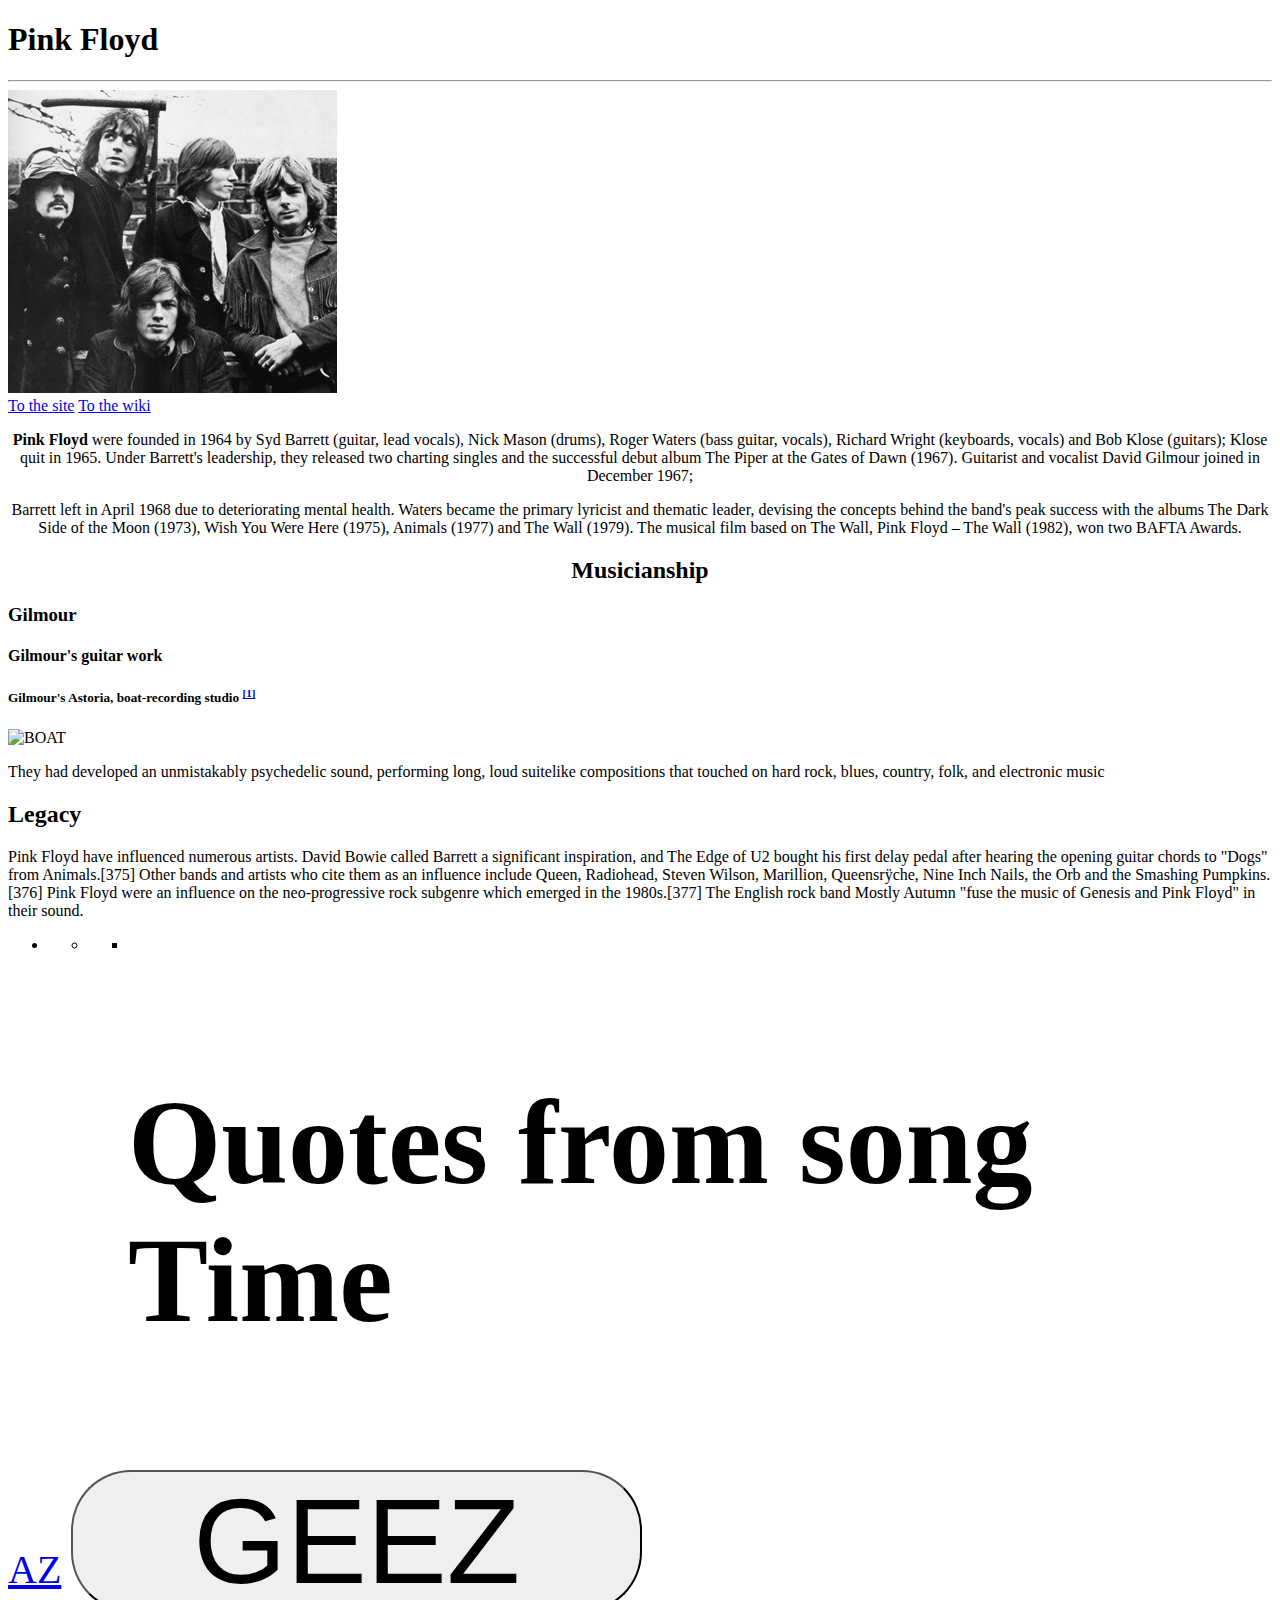
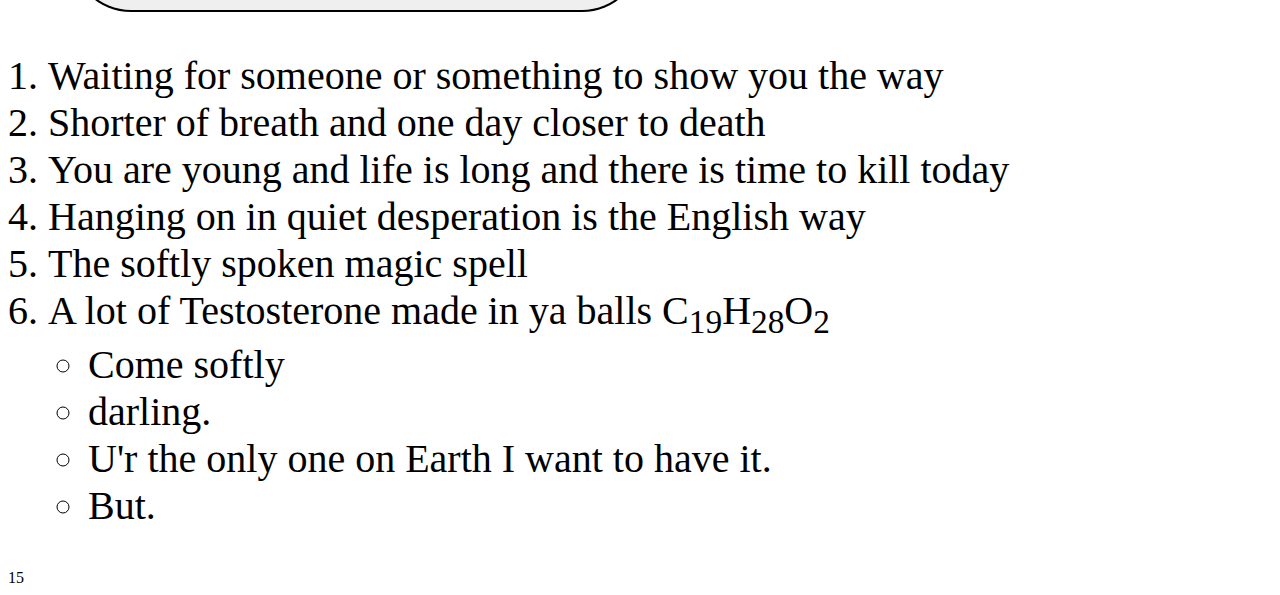
==== chika.html @ 0dd849df "test" ====
<!DOCTYPE html>
<html>

<head>
    <title>Pink Floyd</title>
    <link rel="stylesheet" href="stl.css">
</head>

<body>
    <main>
        <h1>Pink Floyd</h1>
        <hr>
        <!--HERE WE GO -->

        <img class="band-photo" src="img/Pink_Floyd_-_all_members.jpg" alt="men">
        <div><a href="https://www.pinkfloyd.com/news/">To the site</a>
            <a href="https://en.wikipedia.org/wiki/Pink_Floyd">To the wiki</a>
        </div>
        <p id="start"> <b>Pink Floyd</b> were founded in 1964 by Syd Barrett (guitar, lead vocals), Nick Mason
            (drums), Roger
            Waters
            (bass guitar, vocals), Richard Wright (keyboards, vocals) and Bob Klose (guitars); Klose quit in 1965. Under
            Barrett's leadership, they released two charting singles and the successful debut album The Piper at the
            Gates
            of Dawn (1967). Guitarist and vocalist David Gilmour joined in December 1967;
        </p>
        <p id="start"> Barrett left in April 1968 due to deteriorating mental health. Waters became the primary lyricist
            and
            thematic
            leader, devising the concepts behind the band's peak success with the albums The Dark Side of the Moon
            (1973),
            Wish You Were Here (1975), Animals (1977) and The Wall (1979). The musical film based on The Wall, Pink
            Floyd –
            The Wall (1982), won two BAFTA Awards.
        </p>

        <h2 id="start">Musicianship</h2>
        <h3>Gilmour</h3>
        <h4>Gilmour's guitar work</h4>
        <h5>Gilmour's Astoria, boat-recording studio <sup><a
                    href="https://en.wikipedia.org/wiki/Astoria_(recording_studio)">[1]</a>
            </sup> </h5>
        <img src="https://upload.wikimedia.org/wikipedia/commons/thumb/a/a9/Astoria_%28P%C3%A9niche%29.jpg/220px-Astoria_%28P%C3%A9niche%29.jpg"
            alt="BOAT">
        <p>They had developed an unmistakably psychedelic sound, performing long, loud suitelike compositions that
            touched
            on hard rock, blues, country, folk, and electronic music</p>

        <h2>Legacy</h2>
        <p>Pink Floyd have influenced numerous artists. David Bowie called Barrett a significant inspiration, and The
            Edge
            of U2 bought his first delay pedal after hearing the opening guitar chords to "Dogs" from Animals.[375]
            Other
            bands and artists who cite them as an influence include Queen, Radiohead, Steven Wilson, Marillion,
            Queensrÿche,
            Nine Inch Nails, the Orb and the Smashing Pumpkins.[376] Pink Floyd were an influence on the neo-progressive
            rock subgenre which emerged in the 1980s.[377] The English rock band Mostly Autumn "fuse the music of
            Genesis
            and Pink Floyd" in their sound.
        </p>




        <ul>
            <li>
                <ul>
                    <li>
                        <ul>
                            <li>

                            </li>
                        </ul>
                    </li>
                </ul>
            </li>
        </ul>




        <div class="jkl">
            <h3 class="adf">Quotes from song Time</h3>
            <a href="https://www.azlyrics.com/lyrics/pinkfloyd/time.html">AZ</a>
            <button>GEEZ</button>
            <ol>
                <li>Waiting for someone or something to show you the way</li>
                <li>Shorter of breath and one day closer to death</li>
                <li>You are young and life is long and there is time to kill today</li>
                <li>Hanging on in quiet desperation is the English way</li>
                <li>The softly spoken magic spell</li>
                <li>A lot of Testosterone made in ya balls C<sub>19</sub>H<sub>28</sub>O<sub>2</sub> </li>
                <ul>
                    <li>Come softly</li>
                    <li>darling.</li>
                    <li>U'r the only one on Earth I want to have it.</li>
                    <li>But.</li>
                </ul>
            </ol>
        </div>
    </main>15
</body>

</html>
---- stl.css ----
.band-photo {
    margin: auto;
}

#start {
    text-align: center;
}

.jkl {
    font-size: 40px;
}

.adf {
 font-size: 3em;
 margin-left: 1em;
} 

button {
    font-size: 3em;
    padding: 0 1em;
    border-radius: 0.5em;
}
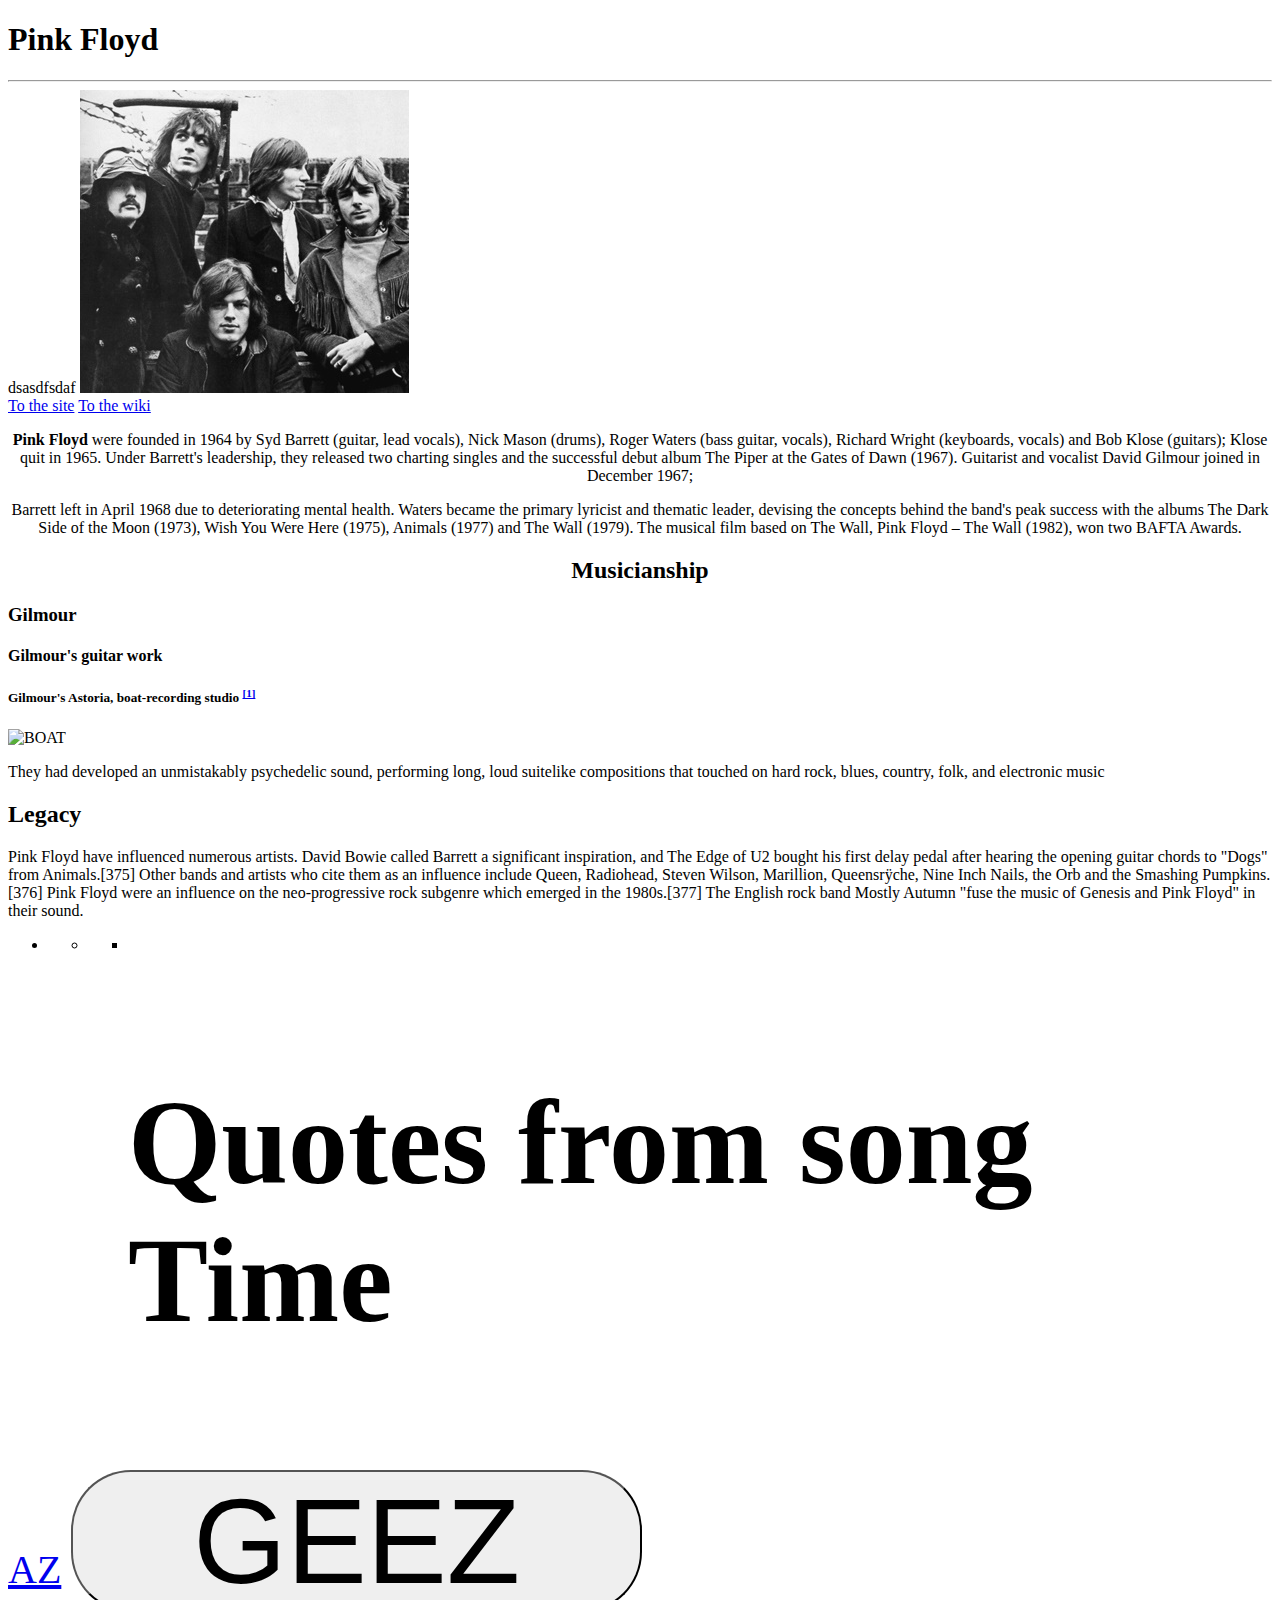
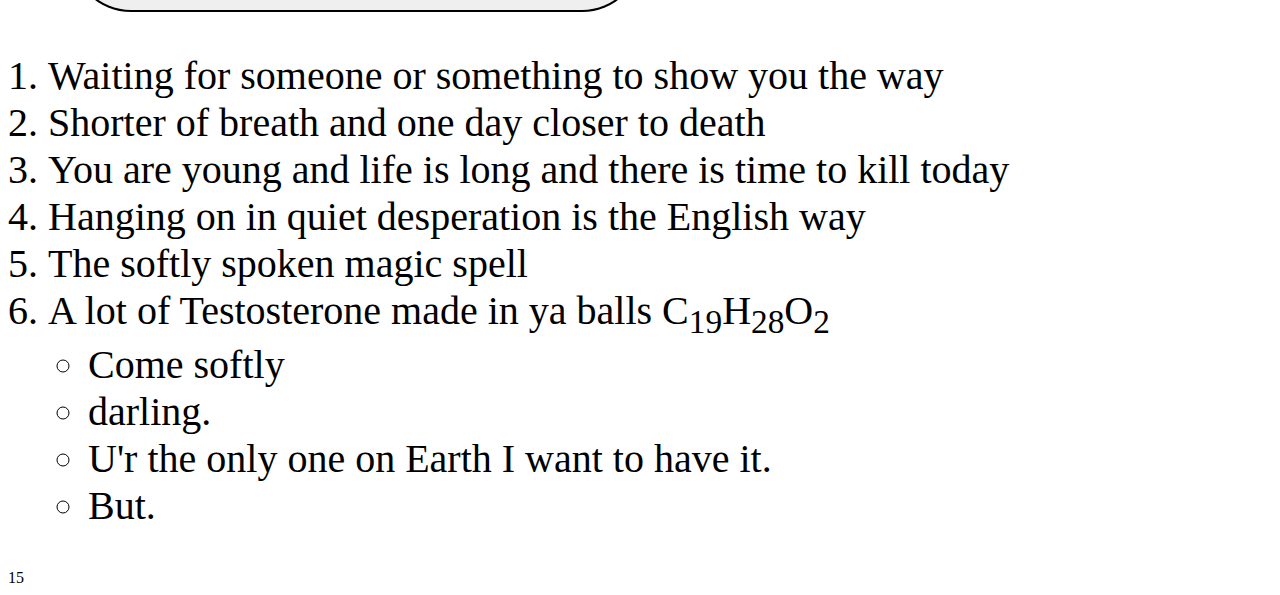
==== commit 359e9d48: "teeest" ====
--- a/chika.html
+++ b/chika.html
@@ -11,6 +11,7 @@
         <h1>Pink Floyd</h1>
         <hr>
         <!--HERE WE GO -->
+        dsasdfsdaf
 
         <img class="band-photo" src="img/Pink_Floyd_-_all_members.jpg" alt="men">
         <div><a href="https://www.pinkfloyd.com/news/">To the site</a>
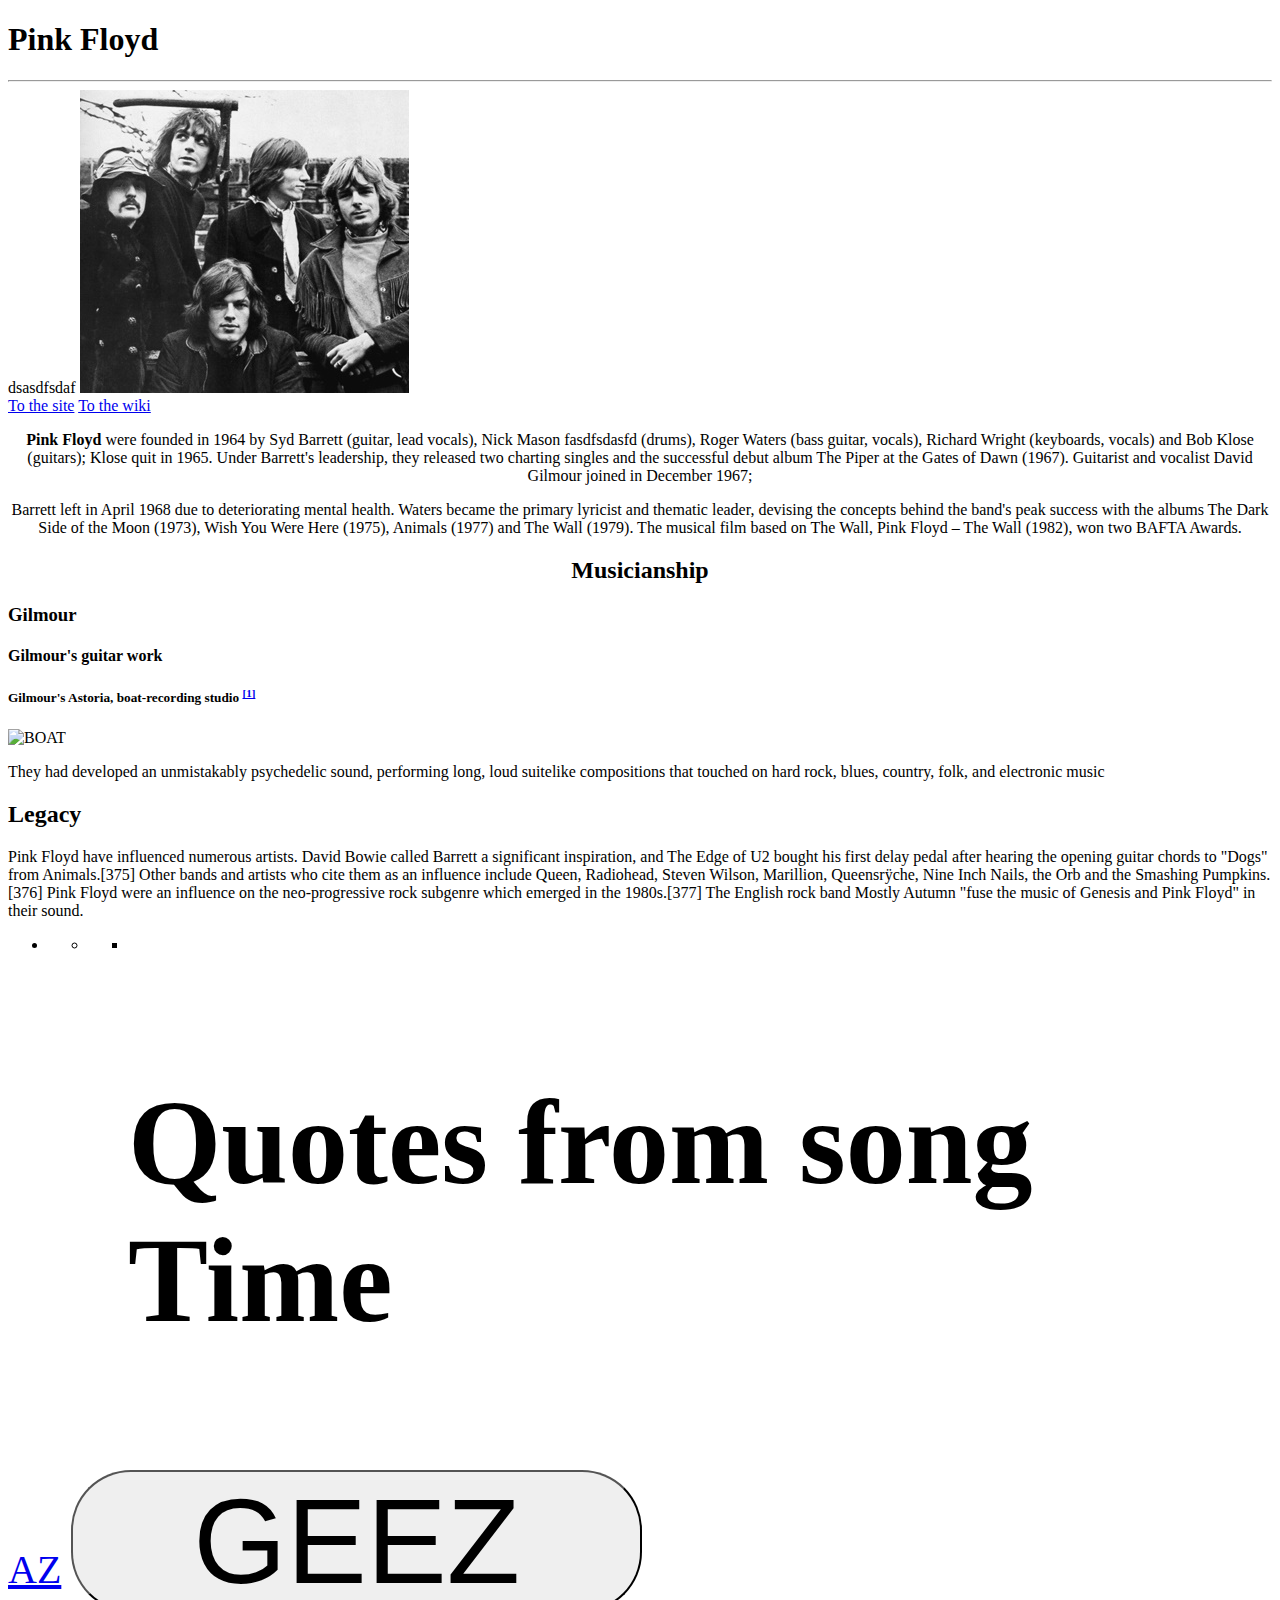
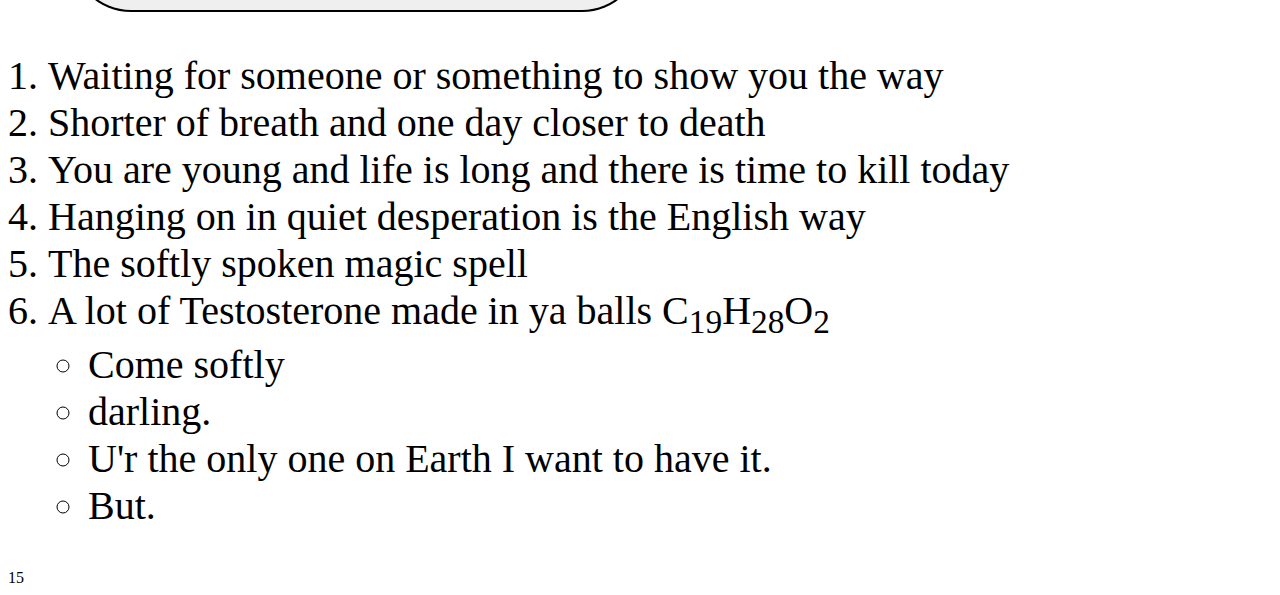
==== commit f0e9e197: "teeszst" ====
--- a/chika.html
+++ b/chika.html
@@ -18,6 +18,7 @@
             <a href="https://en.wikipedia.org/wiki/Pink_Floyd">To the wiki</a>
         </div>
         <p id="start"> <b>Pink Floyd</b> were founded in 1964 by Syd Barrett (guitar, lead vocals), Nick Mason
+            fasdfsdasfd
             (drums), Roger
             Waters
             (bass guitar, vocals), Richard Wright (keyboards, vocals) and Bob Klose (guitars); Klose quit in 1965. Under
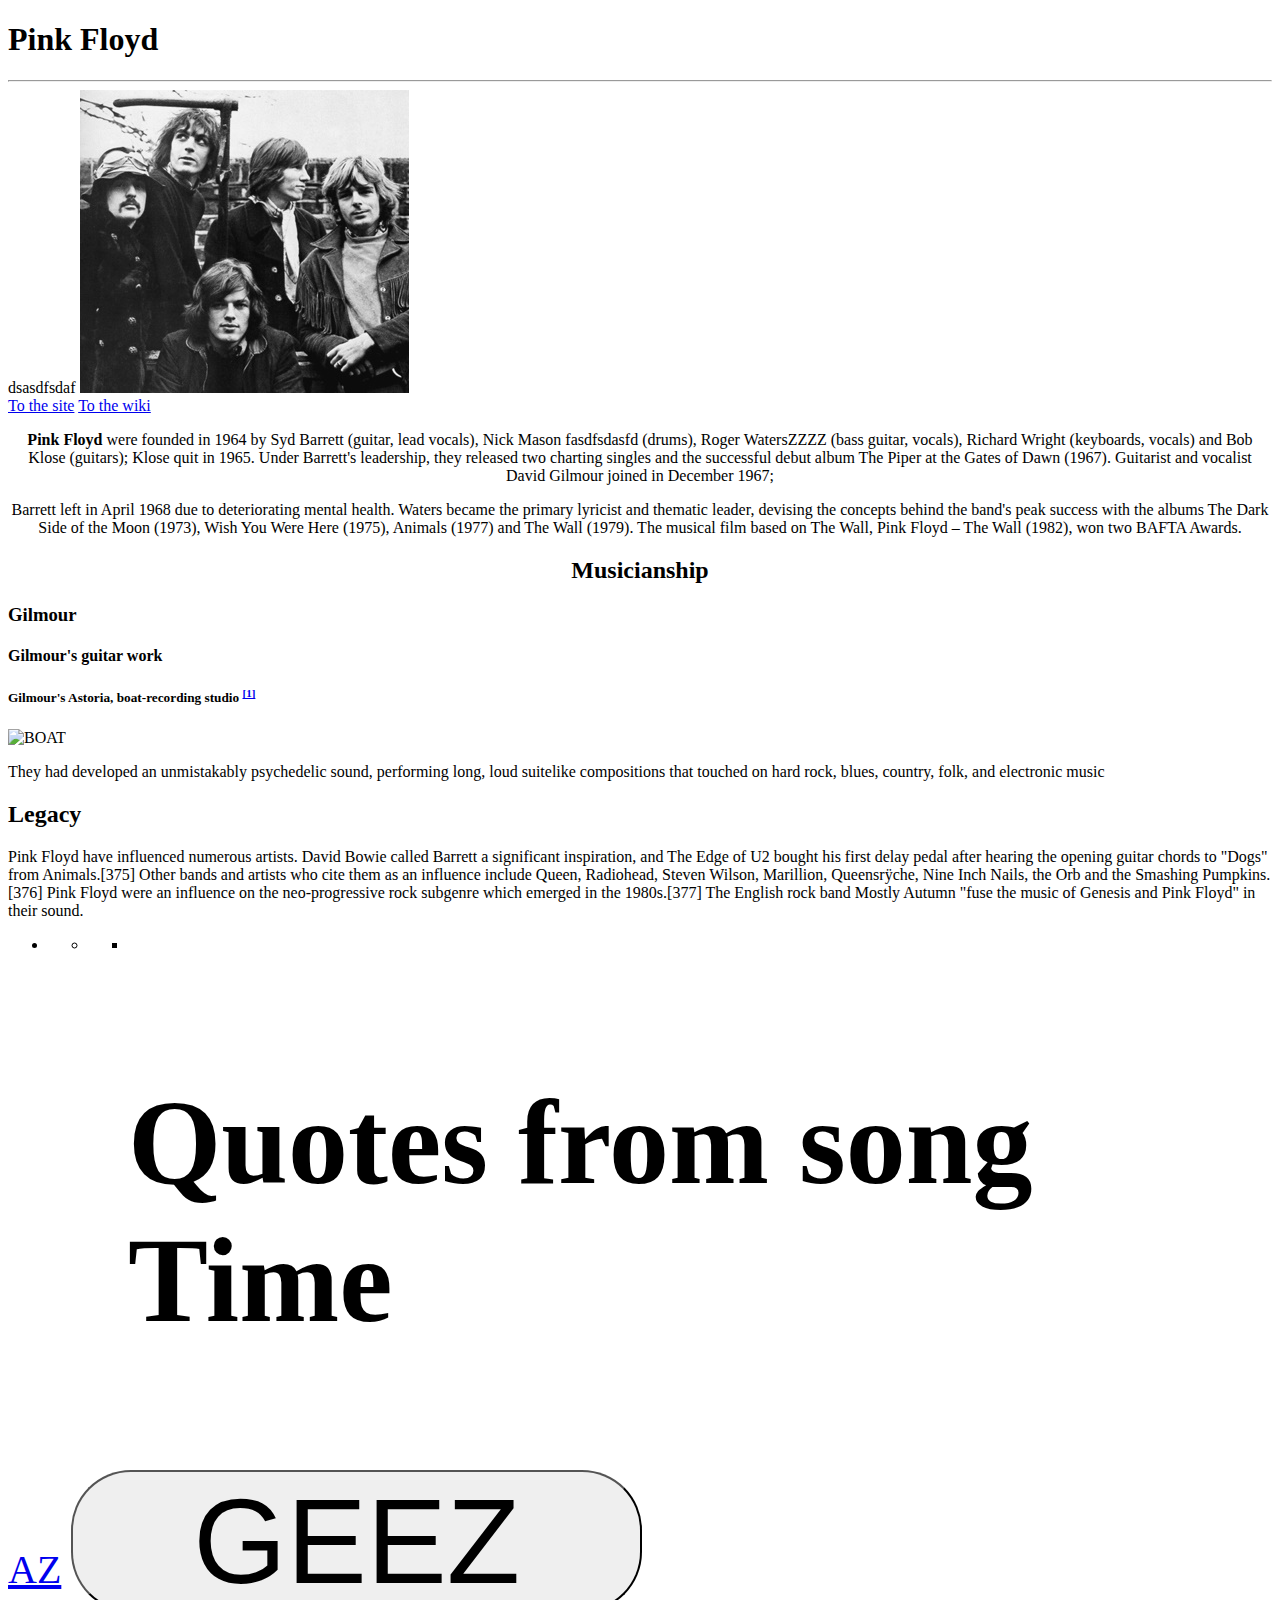
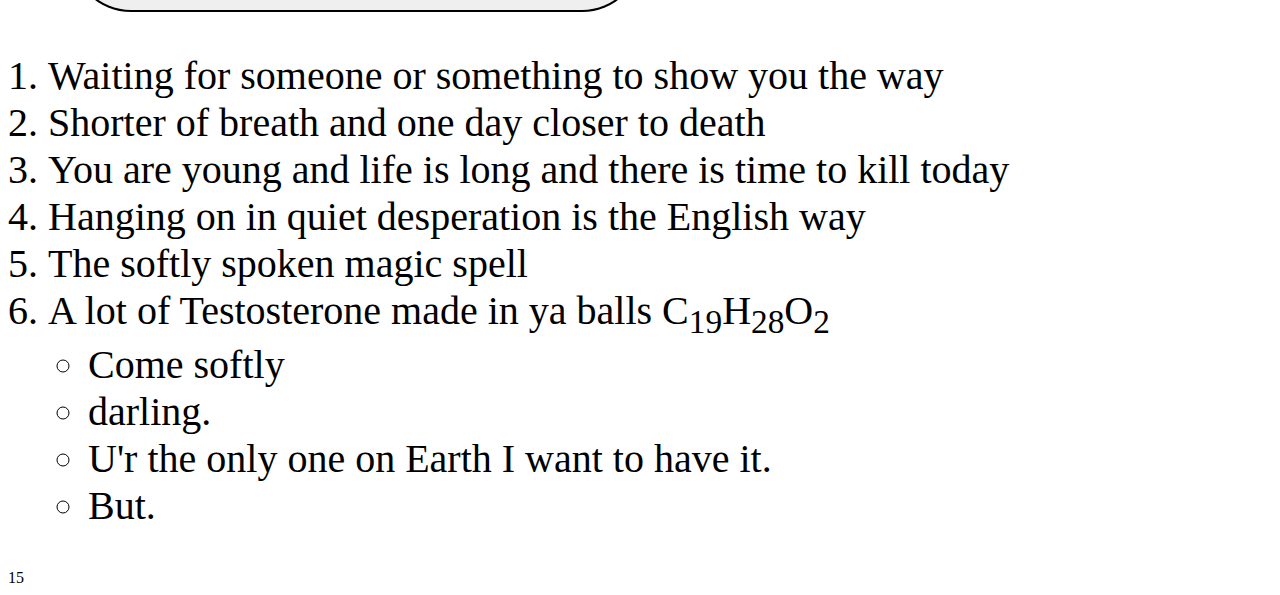
==== commit f501d62b: "fas" ====
--- a/chika.html
+++ b/chika.html
@@ -20,7 +20,7 @@
         <p id="start"> <b>Pink Floyd</b> were founded in 1964 by Syd Barrett (guitar, lead vocals), Nick Mason
             fasdfsdasfd
             (drums), Roger
-            Waters
+            WatersZZZZ
             (bass guitar, vocals), Richard Wright (keyboards, vocals) and Bob Klose (guitars); Klose quit in 1965. Under
             Barrett's leadership, they released two charting singles and the successful debut album The Piper at the
             Gates
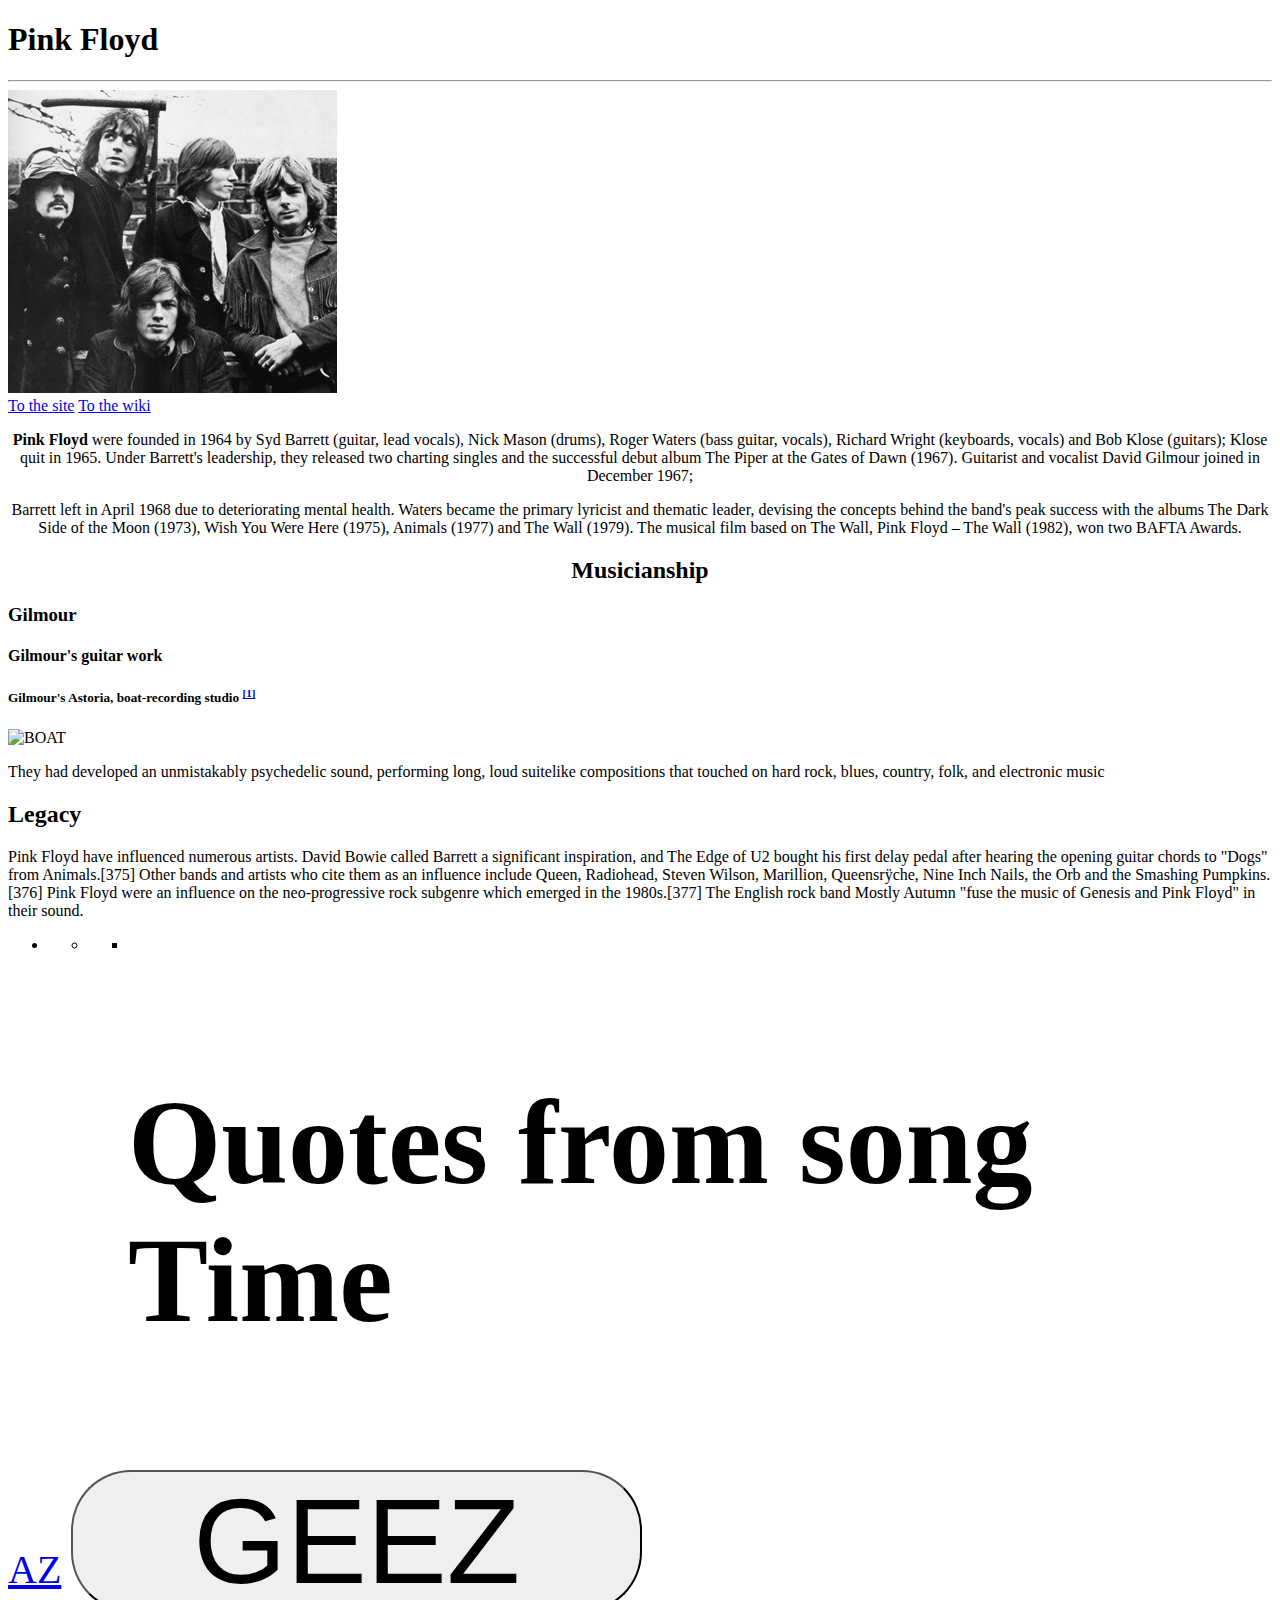
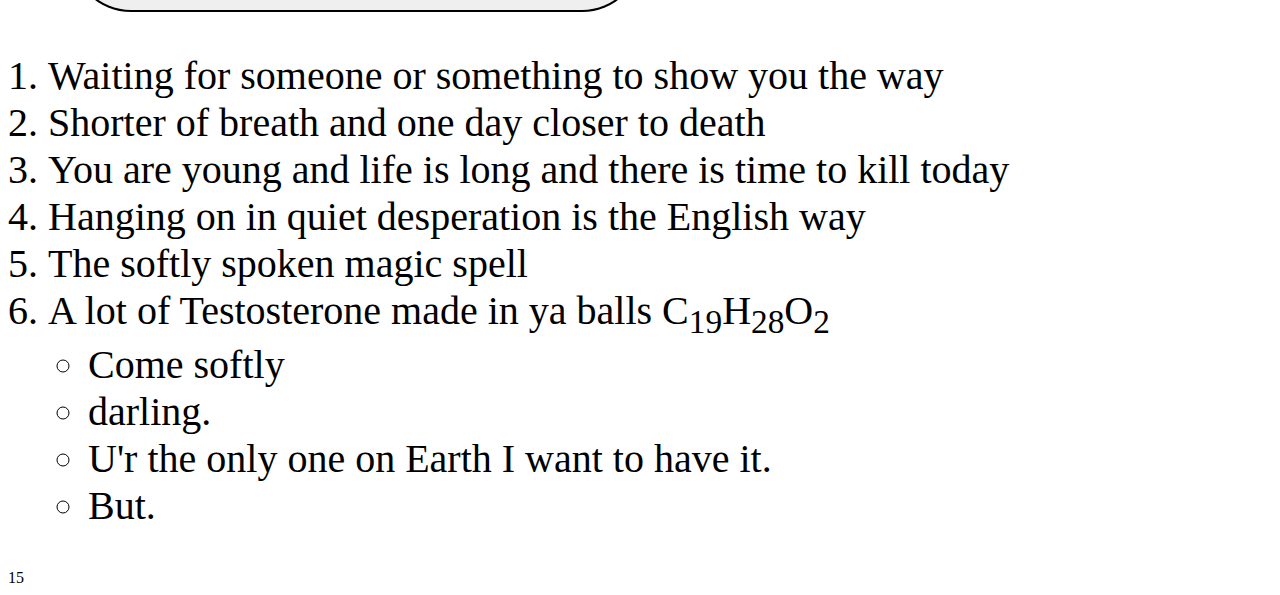
==== commit 9c988854: "GGG" ====
--- a/chika.html
+++ b/chika.html
@@ -11,16 +11,14 @@
         <h1>Pink Floyd</h1>
         <hr>
         <!--HERE WE GO -->
-        dsasdfsdaf
 
         <img class="band-photo" src="img/Pink_Floyd_-_all_members.jpg" alt="men">
         <div><a href="https://www.pinkfloyd.com/news/">To the site</a>
             <a href="https://en.wikipedia.org/wiki/Pink_Floyd">To the wiki</a>
         </div>
         <p id="start"> <b>Pink Floyd</b> were founded in 1964 by Syd Barrett (guitar, lead vocals), Nick Mason
-            fasdfsdasfd
             (drums), Roger
-            WatersZZZZ
+            Waters
             (bass guitar, vocals), Richard Wright (keyboards, vocals) and Bob Klose (guitars); Klose quit in 1965. Under
             Barrett's leadership, they released two charting singles and the successful debut album The Piper at the
             Gates
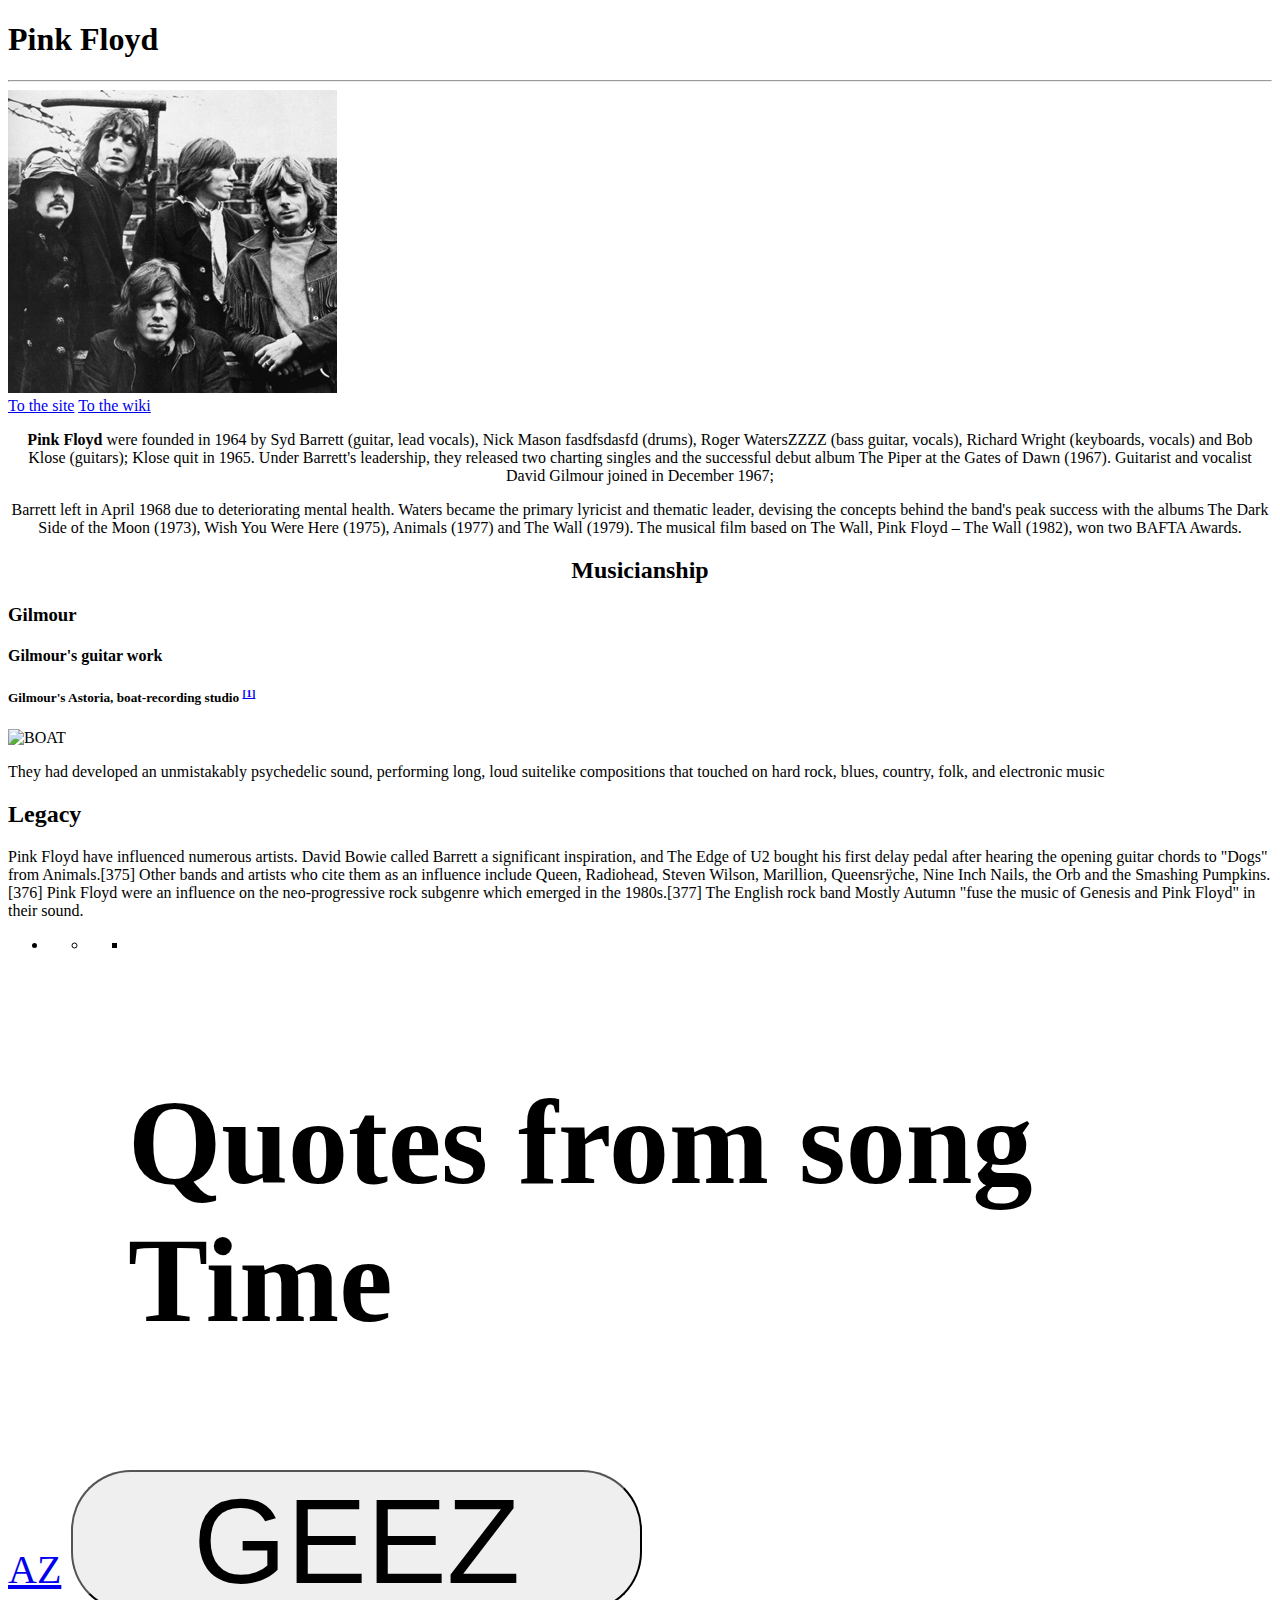
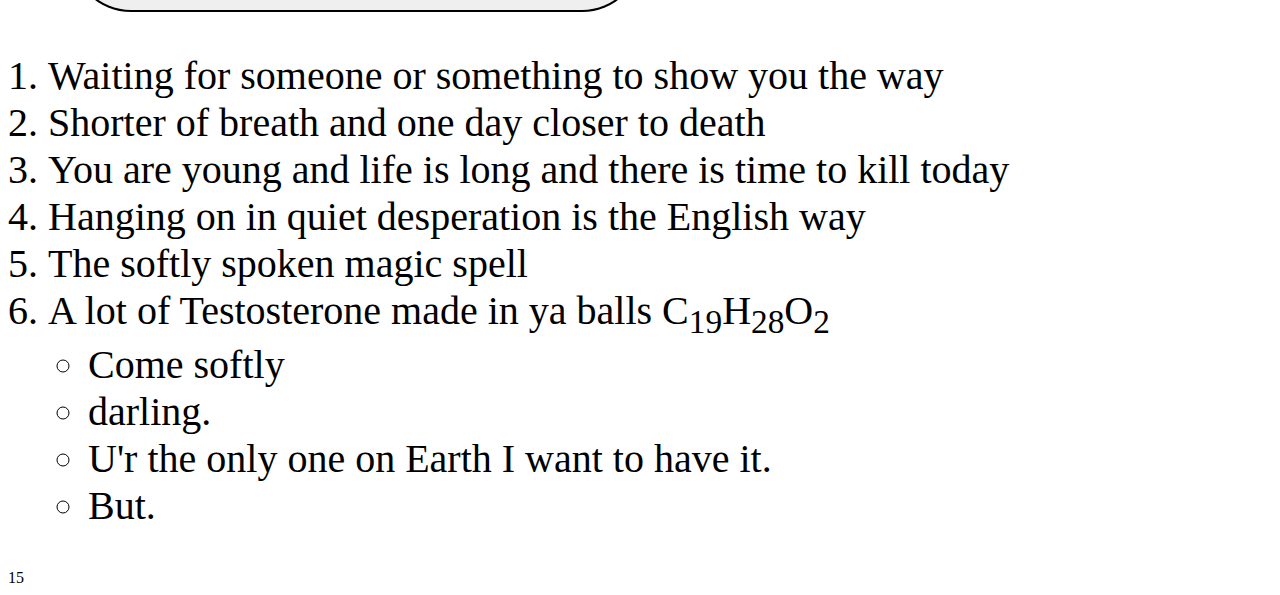
==== commit 3ed16c8a: "asdfadsf" ====
--- a/chika.html
+++ b/chika.html
@@ -12,13 +12,15 @@
         <hr>
         <!--HERE WE GO -->
 
+
         <img class="band-photo" src="img/Pink_Floyd_-_all_members.jpg" alt="men">
         <div><a href="https://www.pinkfloyd.com/news/">To the site</a>
             <a href="https://en.wikipedia.org/wiki/Pink_Floyd">To the wiki</a>
         </div>
         <p id="start"> <b>Pink Floyd</b> were founded in 1964 by Syd Barrett (guitar, lead vocals), Nick Mason
+            fasdfsdasfd
             (drums), Roger
-            Waters
+            WatersZZZZ
             (bass guitar, vocals), Richard Wright (keyboards, vocals) and Bob Klose (guitars); Klose quit in 1965. Under
             Barrett's leadership, they released two charting singles and the successful debut album The Piper at the
             Gates
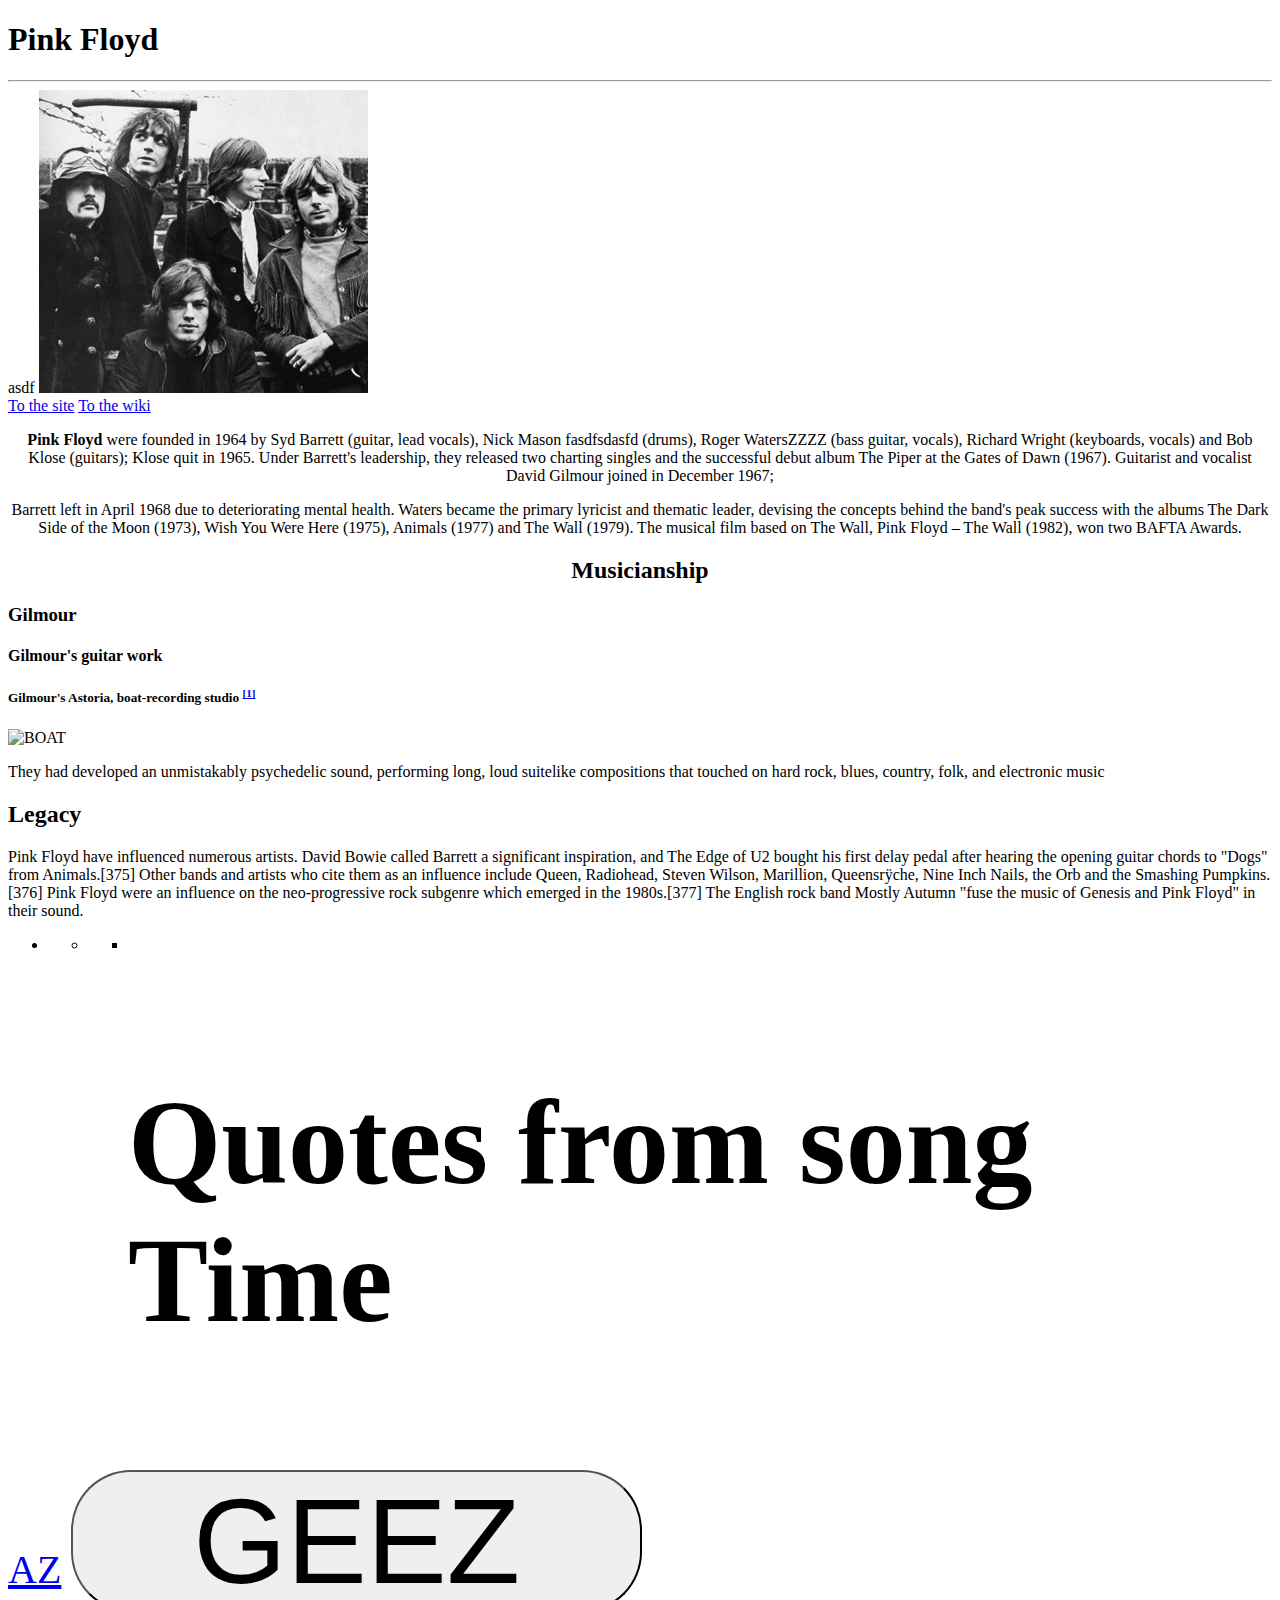
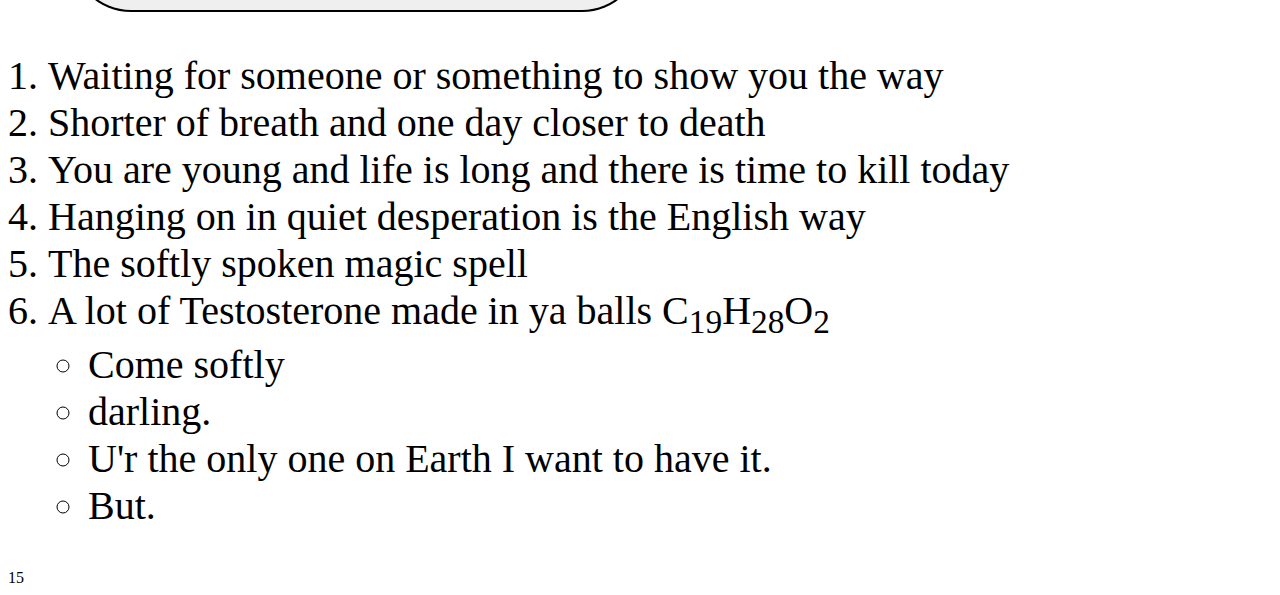
==== commit dc87b55f: "JEZ" ====
--- a/chika.html
+++ b/chika.html
@@ -11,8 +11,7 @@
         <h1>Pink Floyd</h1>
         <hr>
         <!--HERE WE GO -->
-
-
+        asdf
         <img class="band-photo" src="img/Pink_Floyd_-_all_members.jpg" alt="men">
         <div><a href="https://www.pinkfloyd.com/news/">To the site</a>
             <a href="https://en.wikipedia.org/wiki/Pink_Floyd">To the wiki</a>
